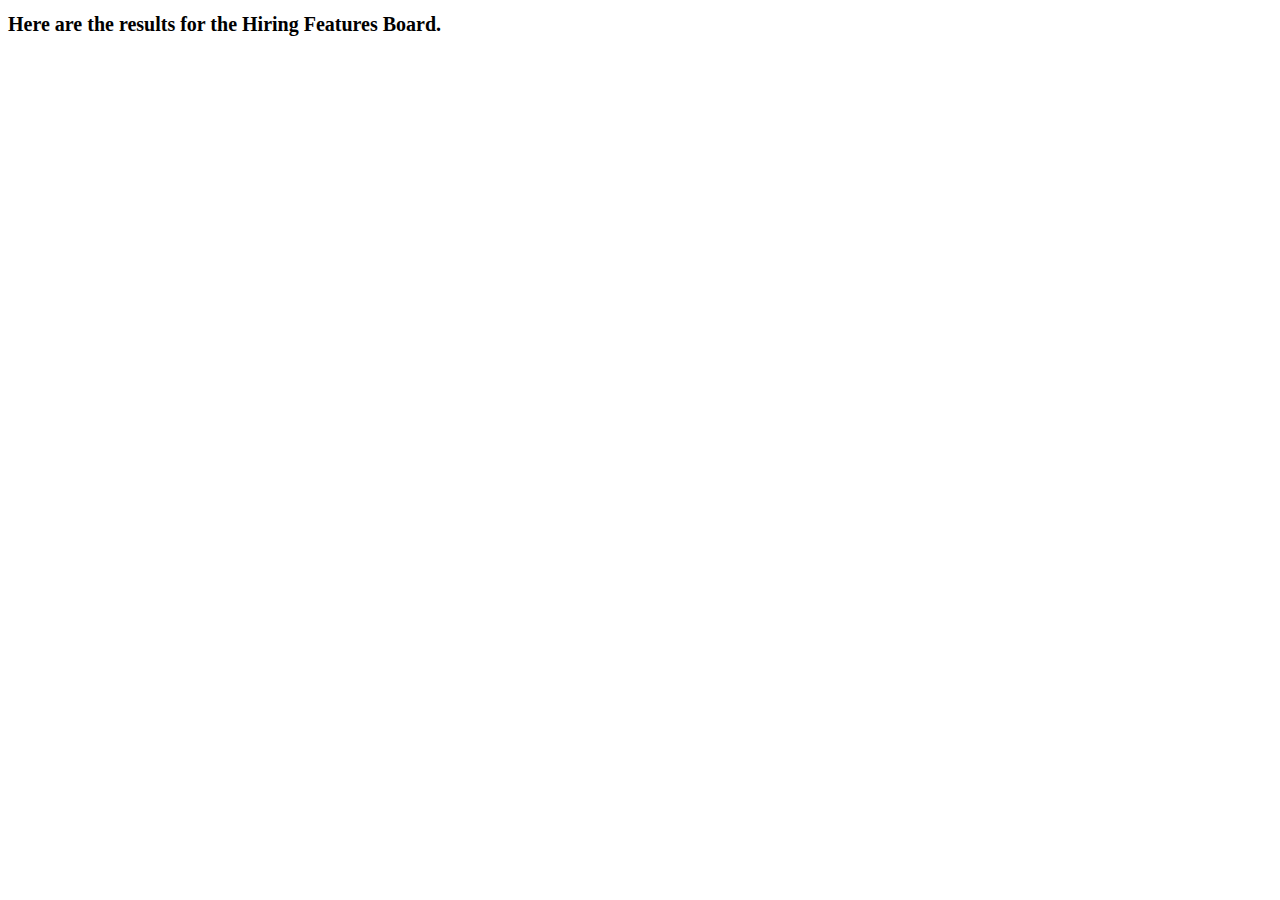
==== HiringFeaturesBoard.html @ d1d0ad8d "new html for the board" ====
<!DOCTYPE html>
<html>
<head>
	<script src="index.js"></script>
</head>
<body>
	<h1 style="font-family: Verdana; font-size: 20px;">Here are the results for the <b>Hiring Features</b> Board.</h1>
</body>
</html>
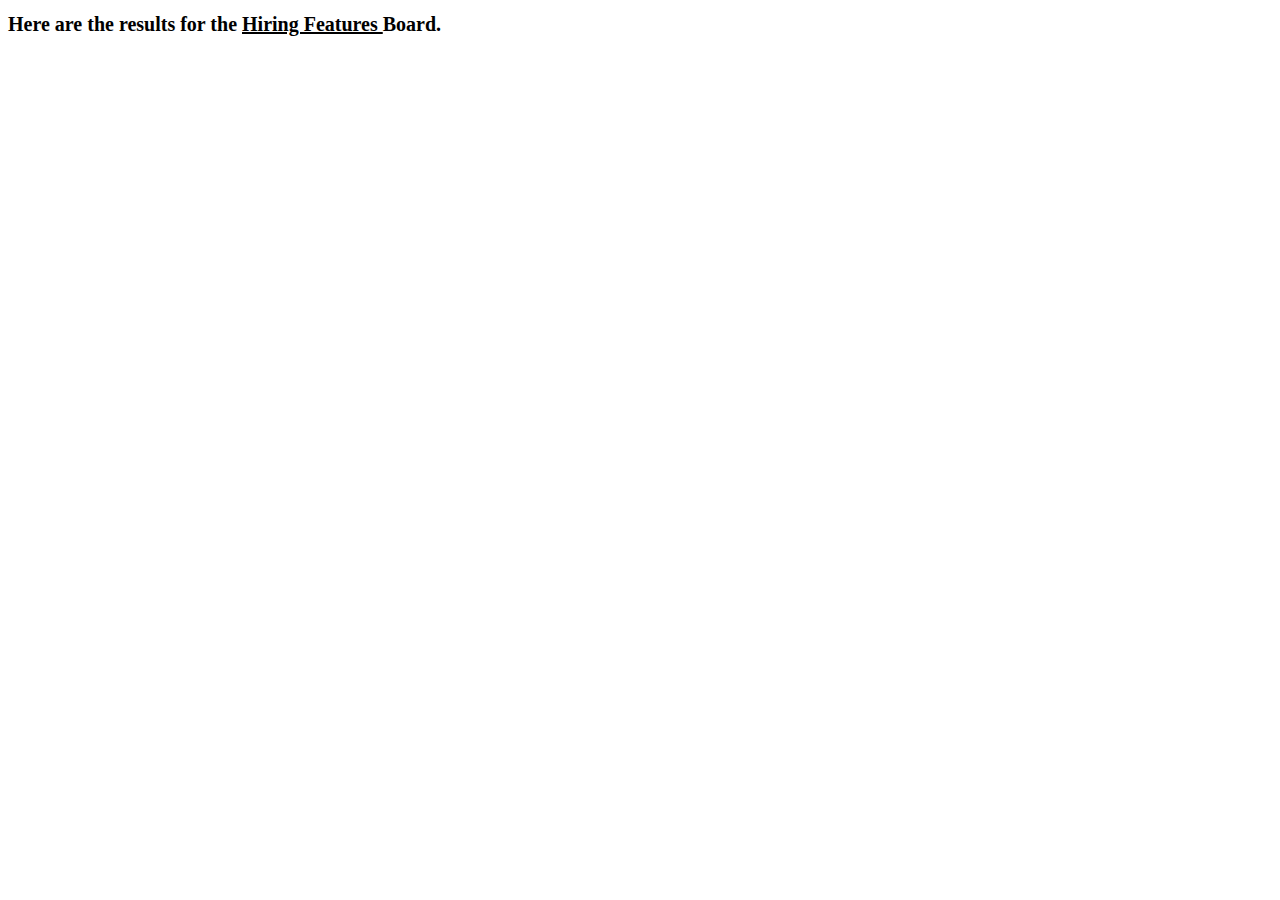
==== commit 3ff36854: "minor changes" ====
--- a/HiringFeaturesBoard.html
+++ b/HiringFeaturesBoard.html
@@ -4,6 +4,6 @@
 	<script src="index.js"></script>
 </head>
 <body>
-	<h1 style="font-family: Verdana; font-size: 20px;">Here are the results for the <b>Hiring Features</b> Board.</h1>
+	<h1 style="font-family: Verdana; font-size: 20px;">Here are the results for the <b><u> Hiring Features </u></b> Board.</h1>
 </body>
 </html>
